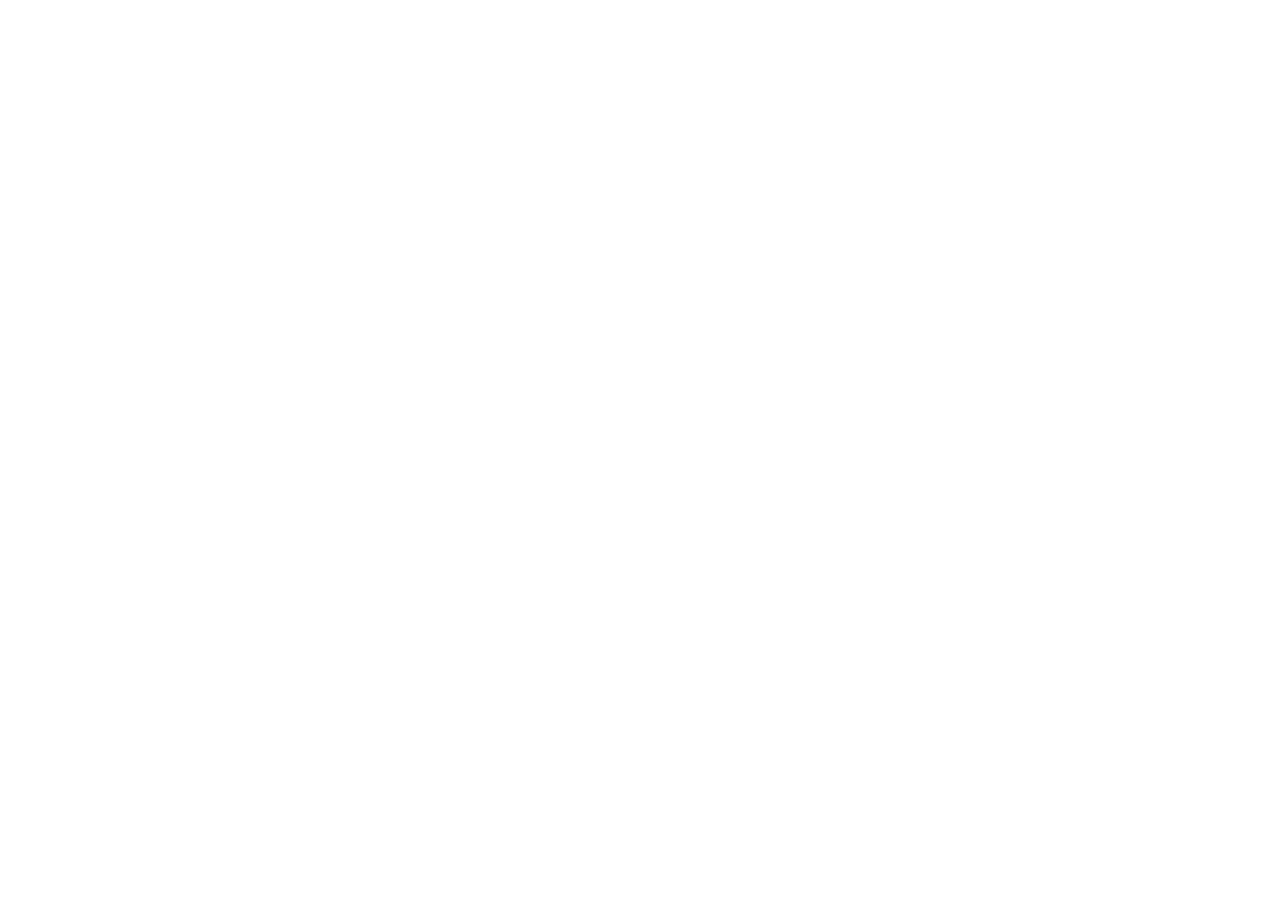
==== index.html @ 77007ce8 "New repo" ====
<!DOCTYPE html>
<html lang="en">
<head>
    <meta charset="UTF-8">
    <meta http-equiv="X-UA-Compatible" content="IE=edge">
    <meta name="viewport" content="width=device-width, initial-scale=1.0">
    <link href="https://cdn.jsdelivr.net/npm/bootstrap@5.0.0-beta2/dist/css/bootstrap.min.css" rel="stylesheet" integrity="sha384-BmbxuPwQa2lc/FVzBcNJ7UAyJxM6wuqIj61tLrc4wSX0szH/Ev+nYRRuWlolflfl" crossorigin="anonymous">
    <title>Document</title>
</head>
<body>
    
</body>
</html>
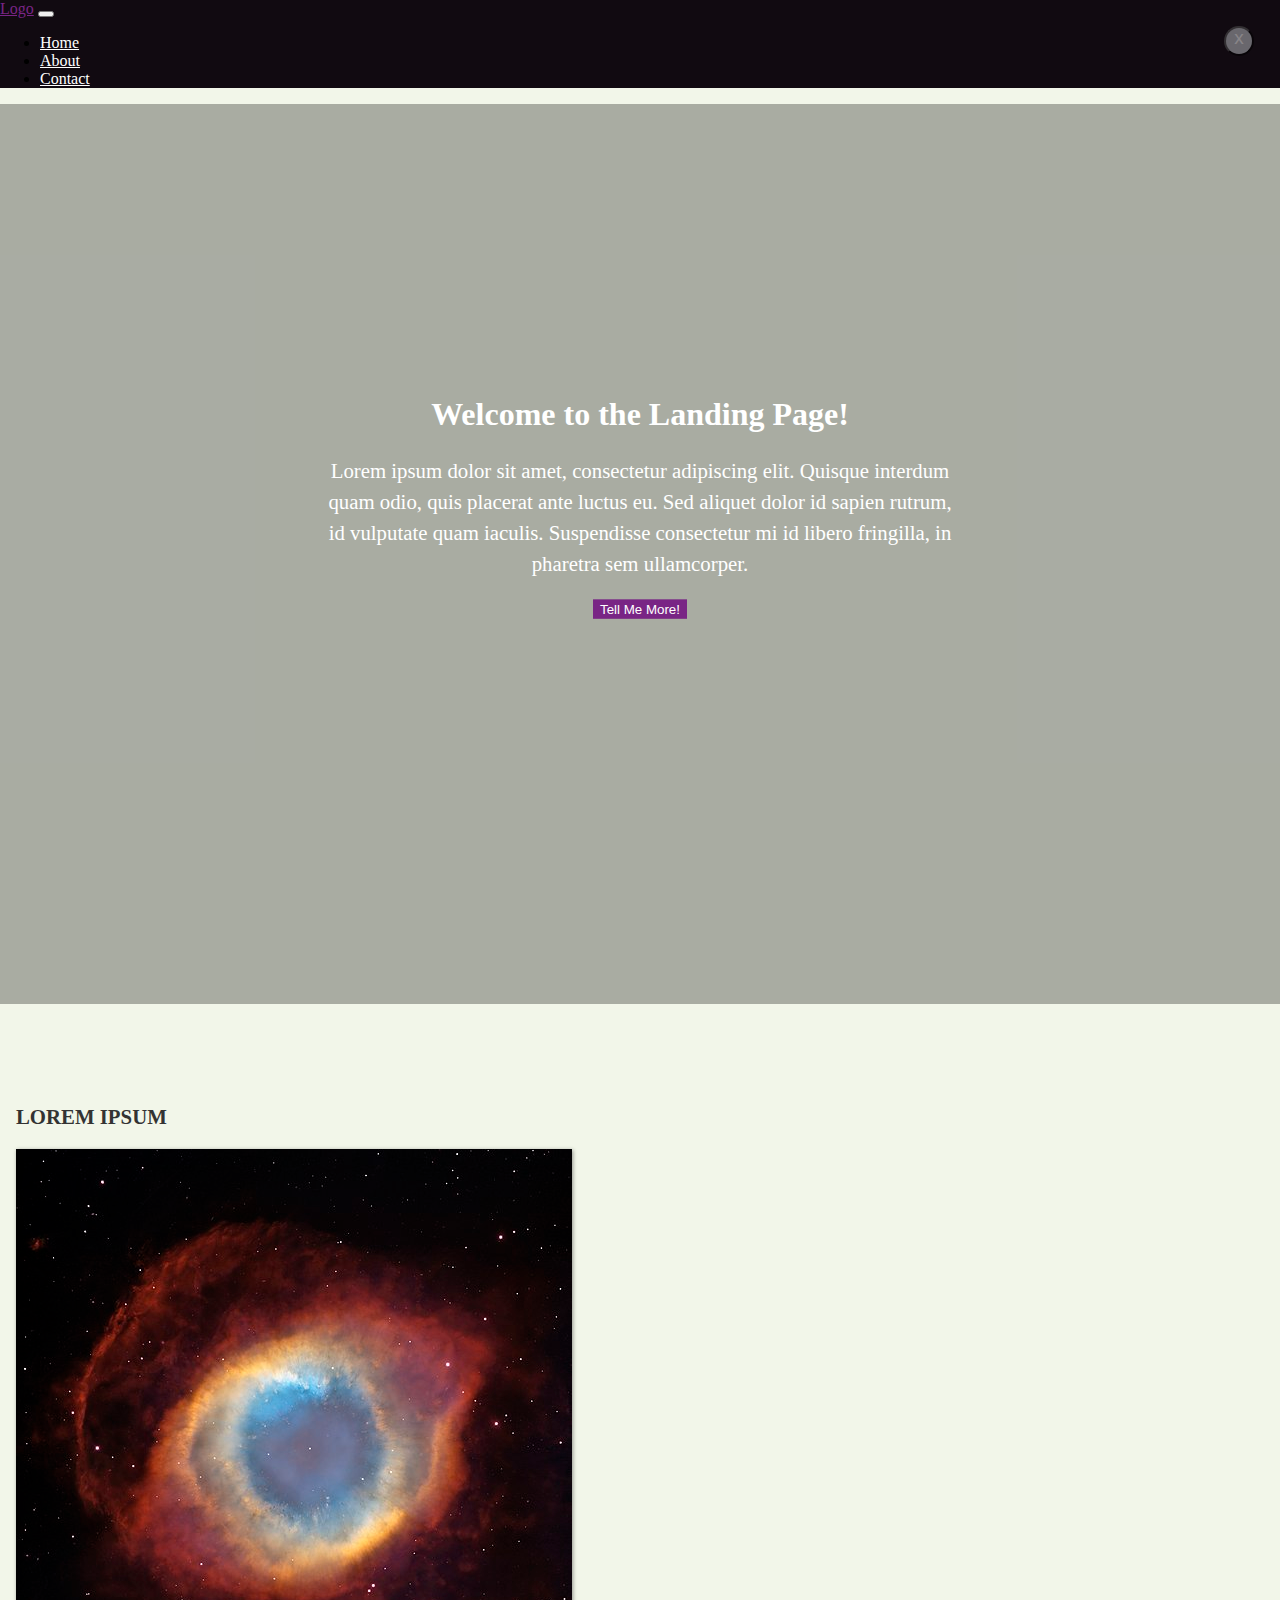
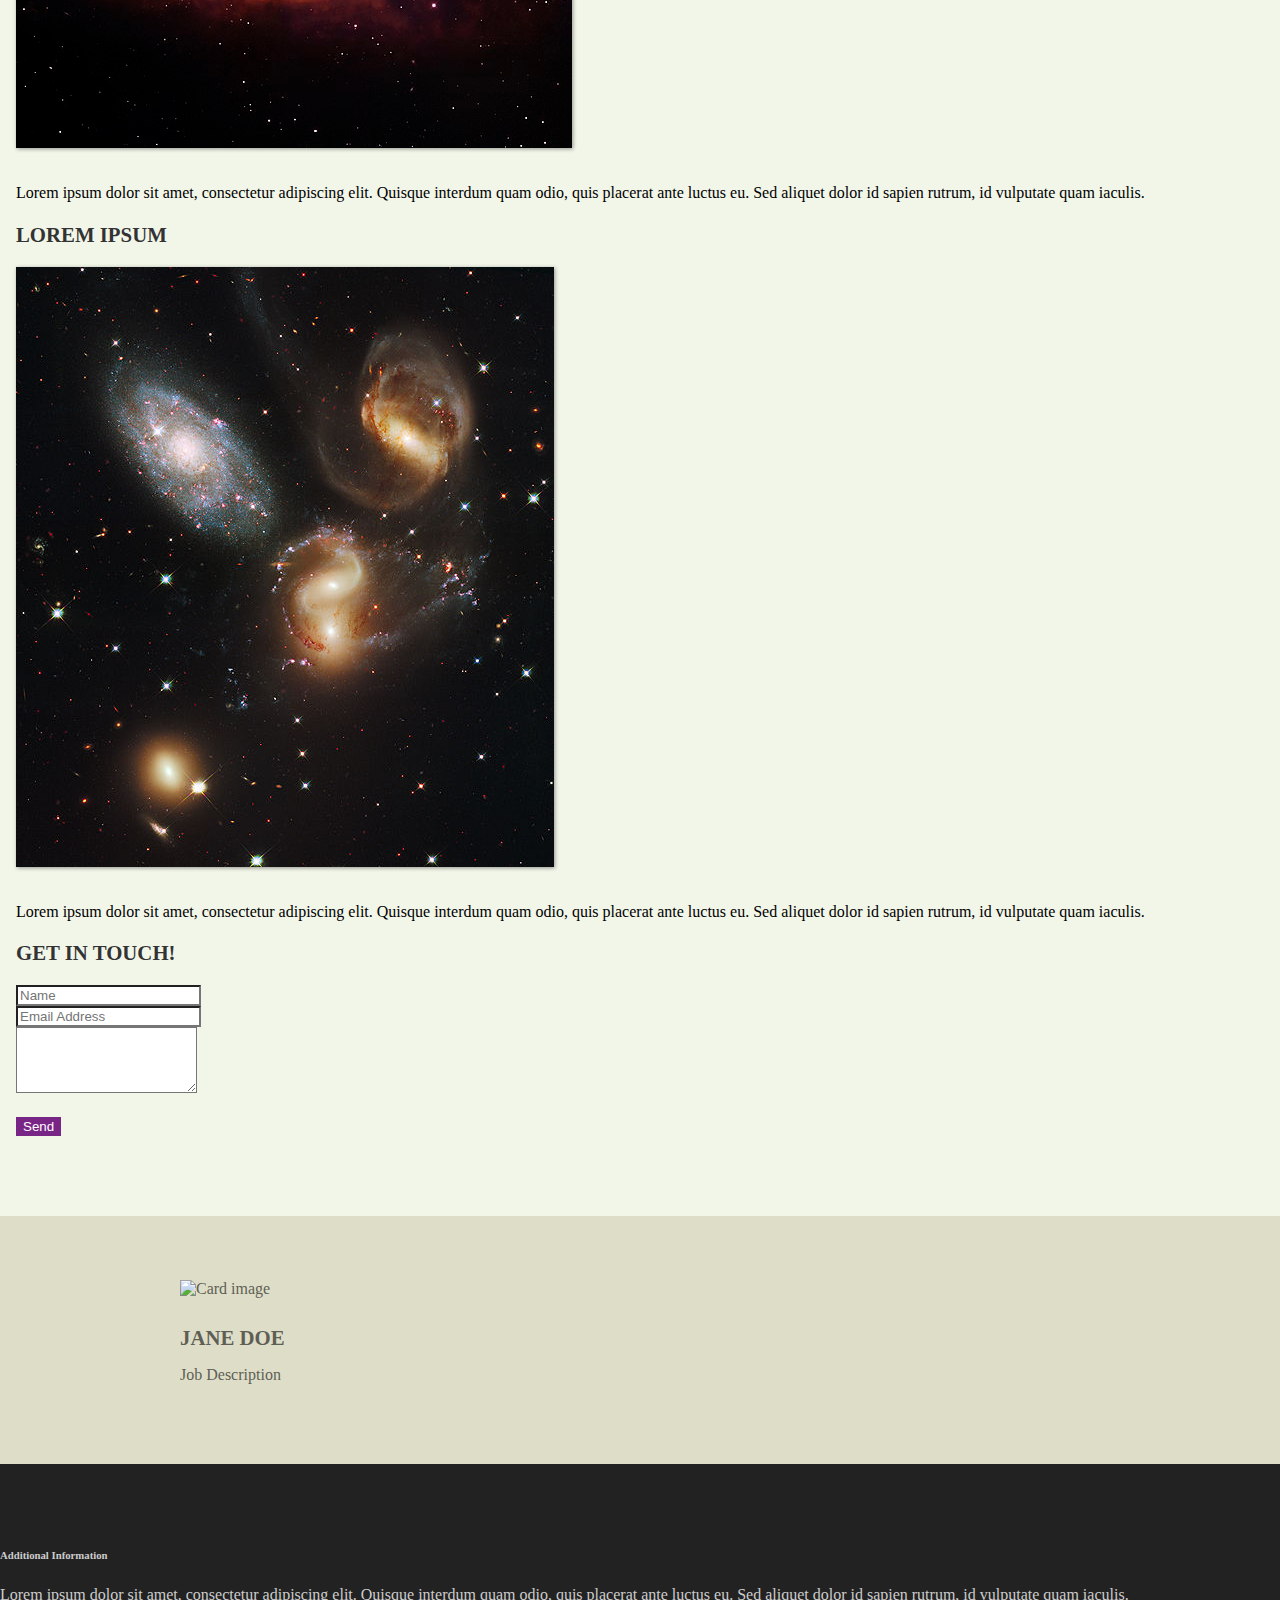
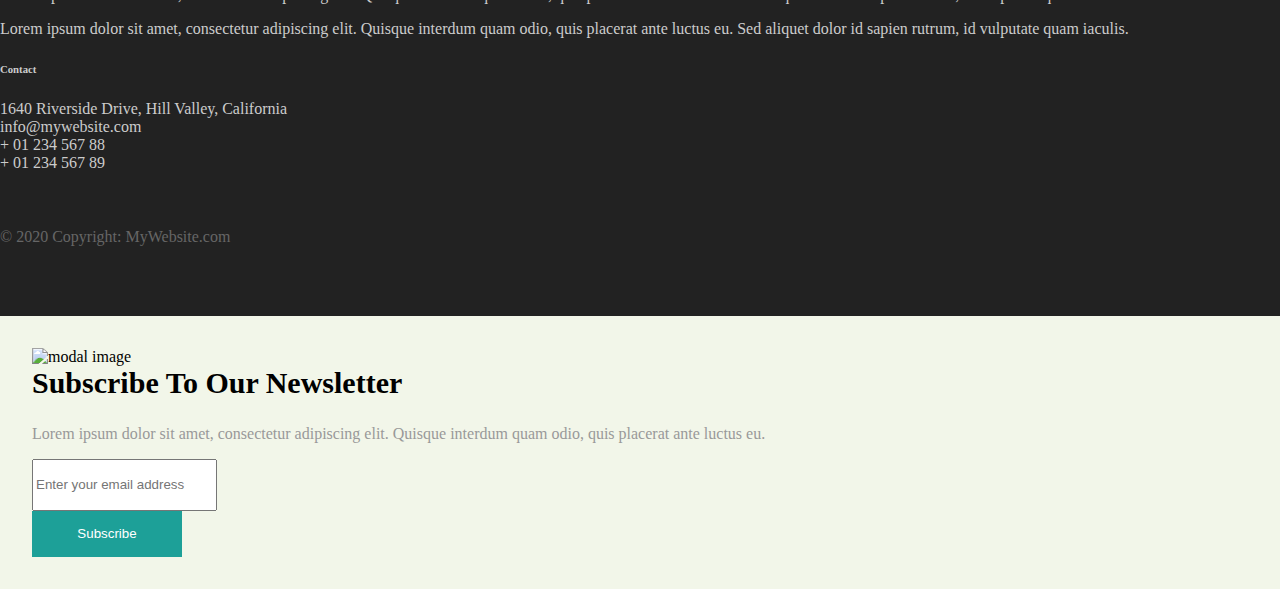
==== commit 06dcfcf3: "Bootstrap bad" ====
--- a/index.html
+++ b/index.html
@@ -1,13 +1,149 @@
 <!DOCTYPE html>
 <html lang="en">
+
 <head>
     <meta charset="UTF-8">
     <meta http-equiv="X-UA-Compatible" content="IE=edge">
     <meta name="viewport" content="width=device-width, initial-scale=1.0">
-    <link href="https://cdn.jsdelivr.net/npm/bootstrap@5.0.0-beta2/dist/css/bootstrap.min.css" rel="stylesheet" integrity="sha384-BmbxuPwQa2lc/FVzBcNJ7UAyJxM6wuqIj61tLrc4wSX0szH/Ev+nYRRuWlolflfl" crossorigin="anonymous">
+    <link href="https://cdn.jsdelivr.net/npm/bootstrap@5.0.0-beta2/dist/css/bootstrap.min.css" rel="stylesheet"
+        integrity="sha384-BmbxuPwQa2lc/FVzBcNJ7UAyJxM6wuqIj61tLrc4wSX0szH/Ev+nYRRuWlolflfl" crossorigin="anonymous">
+    <link href="styles/main.css" type="text/css" rel="stylesheet">
     <title>Document</title>
 </head>
+
 <body>
-    
+    <nav class="navbar navbar-expand-md">
+        <a class="navbar-brand" href="#">Logo</a>
+        <button class="navbar-toggler navbar-dark" type="button" data-toggle="collapse" data-target="#main-navigation">
+            <span class="navbar-toggler-icon"></span>
+        </button>
+        <div class="collapse navbar-collapse" id="main-navigation">
+            <ul class="navbar-nav">
+                <li class="nav-item">
+                    <a class="nav-link" href="#">Home</a>
+                </li>
+                <li class="nav-item">
+                    <a class="nav-link" href="about.html">About</a>
+                </li>
+                <li class="nav-item">
+                    <a class="nav-link" href="#">Contact</a>
+                </li>
+            </ul>
+        </div>
+    </nav>
+    <header class="page-header header container-fluid">
+        <div class='overlay'>
+            <div class="description">
+                <h1>Welcome to the Landing Page!</h1>
+                <p>Lorem ipsum dolor sit amet, consectetur adipiscing elit. Quisque interdum quam odio,
+                    quis placerat ante luctus eu. Sed aliquet dolor id sapien rutrum, id vulputate quam iaculis.
+                    Suspendisse consectetur mi id libero fringilla, in pharetra sem ullamcorper.</p>
+                <button class="btn btn-outline-secondary btn-lg">Tell Me More!</button>
+            </div>
+        </div>
+    </header>
+    <div class="container features">
+        <div class="row">
+            <div class="col-lg-4 col-md-4 col-sm-12">
+                <h3 class="feature-title">Lorem ipsum</h3>
+                <img src="assets/image-1.jpg" class="img-fluid">
+
+                <p>Lorem ipsum dolor sit amet, consectetur adipiscing elit. Quisque interdum quam
+                    odio, quis placerat ante luctus eu. Sed aliquet dolor id sapien rutrum, id vulputate quam
+                    iaculis.</p>
+            </div>
+
+            <div class="col-lg-4 col-md-4 col-sm-12">
+                <h3 class="feature-title">Lorem ipsum</h3>
+                <img src="assets/image-2.jpg" class="img-fluid">
+                <p>Lorem ipsum dolor sit amet, consectetur adipiscing elit. Quisque interdum quam
+                    odio, quis placerat ante luctus eu. Sed aliquet dolor id sapien rutrum, id vulputate quam
+                    iaculis.</p>
+            </div>
+
+            <div class="col-lg-4 col-md-4 col-sm-12">
+                <h3 class="feature-title">Get in Touch!</h3>
+                <div class="form-group">
+                    <input type="text" class="form-control" placeholder="Name" name="">
+                </div>
+                <div class="form-group">
+                    <input type="email" class="form-control" placeholder="Email Address" name="email">
+                </div>
+                <div class="form-group">
+                    <textarea class="form-control" rows="4"></textarea>
+                </div>
+                <input type="submit" class="btn btn-secondary btn-block" value="Send" name="">
+            </div>
+        </div>
+    </div>
+    <div class="background">
+        <div class="container team">
+            <div class="row">
+                <div class="card col-lg-3 col-md-3 col-sm-4 text-center">
+                    <img class="card-img-top rounded-circle" src="images/team-image-1.png" alt="Card image">
+                    <div class="card-body">
+                        <h4 class="card-title">Jane Doe</h4>
+                        <p class="card-text">Job Description</p>
+                    </div>
+                </div>
+            </div>
+        </div>
+    </div>
+    <footer class="page-footer">
+        <div class="container">
+            <div class="row">
+                <div class="col-lg-8 col-md-8 col-sm-12">
+                    <h6 class="text-uppercase font-weight-bold">Additional Information</h6>
+                    <p>Lorem ipsum dolor sit amet, consectetur adipiscing elit. Quisque
+                        interdum quam odio, quis placerat ante luctus eu. Sed aliquet dolor id sapien rutrum,
+                        id vulputate quam iaculis.</p>
+
+                    <p>Lorem ipsum dolor sit amet, consectetur adipiscing elit. Quisque
+                        interdum quam odio, quis placerat ante luctus eu. Sed aliquet dolor id sapien rutrum,
+                        id vulputate quam iaculis.</p>
+                </div>
+                <div class="col-lg-4 col-md-4 col-sm-12">
+                    <h6 class="text-uppercase font-weight-bold">Contact</h6>
+                    <p>1640 Riverside Drive, Hill Valley, California
+
+                        <br />info@mywebsite.com
+                        <br />+ 01 234 567 88
+                        <br />+ 01 234 567 89
+                    </p>
+                </div>
+                <div>
+                    <div class="footer-copyright text-center">© 2020 Copyright: MyWebsite.com</div>
+    </footer>
+    <script src="scripts/main.js"></script>
+    <script src="https://cdn.jsdelivr.net/npm/bootstrap@5.0.0-beta2/dist/js/bootstrap.bundle.min.js"
+        integrity="sha384-b5kHyXgcpbZJO/tY9Ul7kGkf1S0CWuKcCD38l8YkeH8z8QjE0GmW1gYU5S9FOnJ0"
+        crossorigin="anonymous"></script>
+    <script src="https://code.jquery.com/jquery-3.5.1.js"
+        integrity="sha256-QWo7LDvxbWT2tbbQ97B53yJnYU3WhH/C8ycbRAkjPDc=" crossorigin="anonymous"></script>
+    <div id="demo-modal" class="modal fade">
+        <div class="modal-dialog modal-lg modal-dialog-centered">
+            <div class="modal-content">
+                <div class="modal-header">
+                    <img class="rounded-circle mx-auto" src="images/email-icon.png" alt="modal image">
+                    <button type="button" class="close" data-dismiss="modal" aria-label="close">
+                        <span>x</span>
+                    </button>
+                </div>
+                <div class="modal-body text-center">
+                    <h4>Subscribe to our newsletter</h4>
+                    <p>Lorem ipsum dolor sit amet, consectetur adipiscing elit. Quisque interdum quam
+                        odio, quis placerat ante luctus eu.</p>
+                    <div class="input-group">
+
+                        <input type="email" class="form-control" placeholder="Enter your email address" name="email">
+                        <div class="input-group-append">
+                            <input type="submit" class="btn" value="Subscribe">
+                        </div>
+                    </div>
+                </div>
+            </div>
+        </div>
+    </div>
 </body>
+
 </html>--- a/styles/main.css
+++ b/styles/main.css
@@ -0,0 +1,223 @@
+body {
+  padding: 0;
+  margin: 0;
+  background: #f2f6e9;
+}
+
+.navbar {
+  background: #110a11;
+}
+
+.nav-link,
+.navbar-brand {
+  color: #fff;
+  cursor: pointer;
+}
+
+.nav-link {
+  margin-right: 1em !important;
+}
+
+.navbar-brand:hover {
+  color: rgb(121, 37, 133);
+}
+
+.nav-link:hover {
+  color: rgb(121, 37, 133);
+}
+
+.navbar-collapse {
+  justify-content: flex-end;
+}
+
+.header {
+  background-image: url("../assets/index-background.jpg");
+  background-size: cover;
+  background-position: center;
+  position: relative;
+  height: 100vh;
+}
+
+.overlay {
+  position: absolute;
+  min-height: 100%;
+  min-width: 100%;
+  left: 0;
+  top: 0;
+  background: rgba(0, 0, 0, 0.3);
+}
+
+.description {
+  left: 50%;
+  position: absolute;
+  top: 45%;
+  transform: translate(-50%, -55%);
+  text-align: center;
+}
+
+.description h1 {
+  color: #fff;
+}
+
+.description p {
+  color: #fff;
+  font-size: 1.3rem;
+  line-height: 1.5;
+}
+
+.description button {
+  border: 1px solid rgb(121, 37, 133);
+  background: rgb(121, 37, 133);
+  border-radius: 0;
+  color: #fff;
+}
+
+.description button:hover {
+  border: 1px solid rgb(121, 37, 133);
+  background: #fff;
+  color: rgb(121, 37, 133);
+}
+
+.features {
+  margin: 4em auto;
+  padding: 1em;
+  position: relative;
+}
+.feature-title {
+  color: #333;
+  font-size: 1.3rem;
+  font-weight: 700;
+  margin-bottom: 20px;
+  text-transform: uppercase;
+}
+.features img {
+  -webkit-box-shadow: 1px 1px 4px rgba(0, 0, 0, 0.4);
+  -moz-box-shadow: 1px 1px 4px rgba(0, 0, 0, 0.4);
+  box-shadow: 1px 1px 4px rgba(0, 0, 0, 0.4);
+  margin-bottom: 16px;
+}
+
+.features .form-control,
+.features input {
+  border-radius: 0;
+}
+.features .btn {
+  background-color: rgb(121, 37, 133);
+  border: 1px solid rgb(121, 37, 133);
+  color: #fff;
+  margin-top: 20px;
+}
+.features .btn:hover {
+  background-color: #fff;
+  border: 1px solid rgb(121, 37, 133);
+  color: rgb(121, 37, 133);
+}
+
+.background {
+  background: #dedec8;
+  padding: 4em 0;
+}
+.team {
+  color: #5e5e55;
+
+  padding: 0 180px;
+}
+.team .card-columns {
+  -webkit-column-count: 4;
+  -moz-column-count: 4;
+  column-count: 4;
+}
+.team .card {
+  background: none;
+  border: none;
+}
+.team .card-title {
+  font-size: 1.3rem;
+  margin-bottom: 0;
+  text-transform: uppercase;
+}
+
+.page-footer {
+  background-color: #222;
+  color: #ccc;
+  padding: 60px 0 30px;
+}
+.footer-copyright {
+  color: #666;
+
+  padding: 40px 0;
+}
+
+@media (max-width: 575.98px) {
+  .description {
+    left: 0;
+    padding: 0 15px;
+    position: absolute;
+    top: 10%;
+    transform: none;
+    text-align: center;
+  }
+  .description h1 {
+    font-size: 2em;
+  }
+  .description p {
+    font-size: 1.2rem;
+  }
+  .features {
+    margin: 0;
+  }
+}
+
+#demo-modal .modal-content {
+  border-radius: 0;
+  padding: 2rem;
+}
+#demo-modal .modal-header {
+  border-bottom: none;
+}
+#demo-modal h4 {
+  color: #000;
+  font-size: 30px;
+  margin: 0 0 25px;
+  font-weight: bold;
+  text-transform: capitalize;
+}
+#demo-modal .close {
+  background: #c0c3c8;
+  border-radius: 50%;
+  color: #fff;
+  font-size: 19px;
+  font-weight: normal;
+  height: 30px;
+  opacity: 0.5;
+  padding: 0;
+  position: absolute;
+  right: 26px;
+
+  text-align: center;
+  top: 26px;
+  width: 30px;
+}
+#demo-modal .close span {
+  position: relative;
+  top: -3px;
+}
+#demo-modal .modal-body p {
+  color: #999;
+}
+#demo-modal .form-control,
+#demo-modal .btn {
+  min-height: 46px;
+}
+#demo-modal .btn {
+  background-color: #1da098;
+  border: none;
+  color: #fff;
+  min-width: 150px;
+  transition: all 0.4s;
+}
+
+#demo-modal .btn:hover,
+#demo-modal .btn:focus {
+  background-color: #12968d;
+}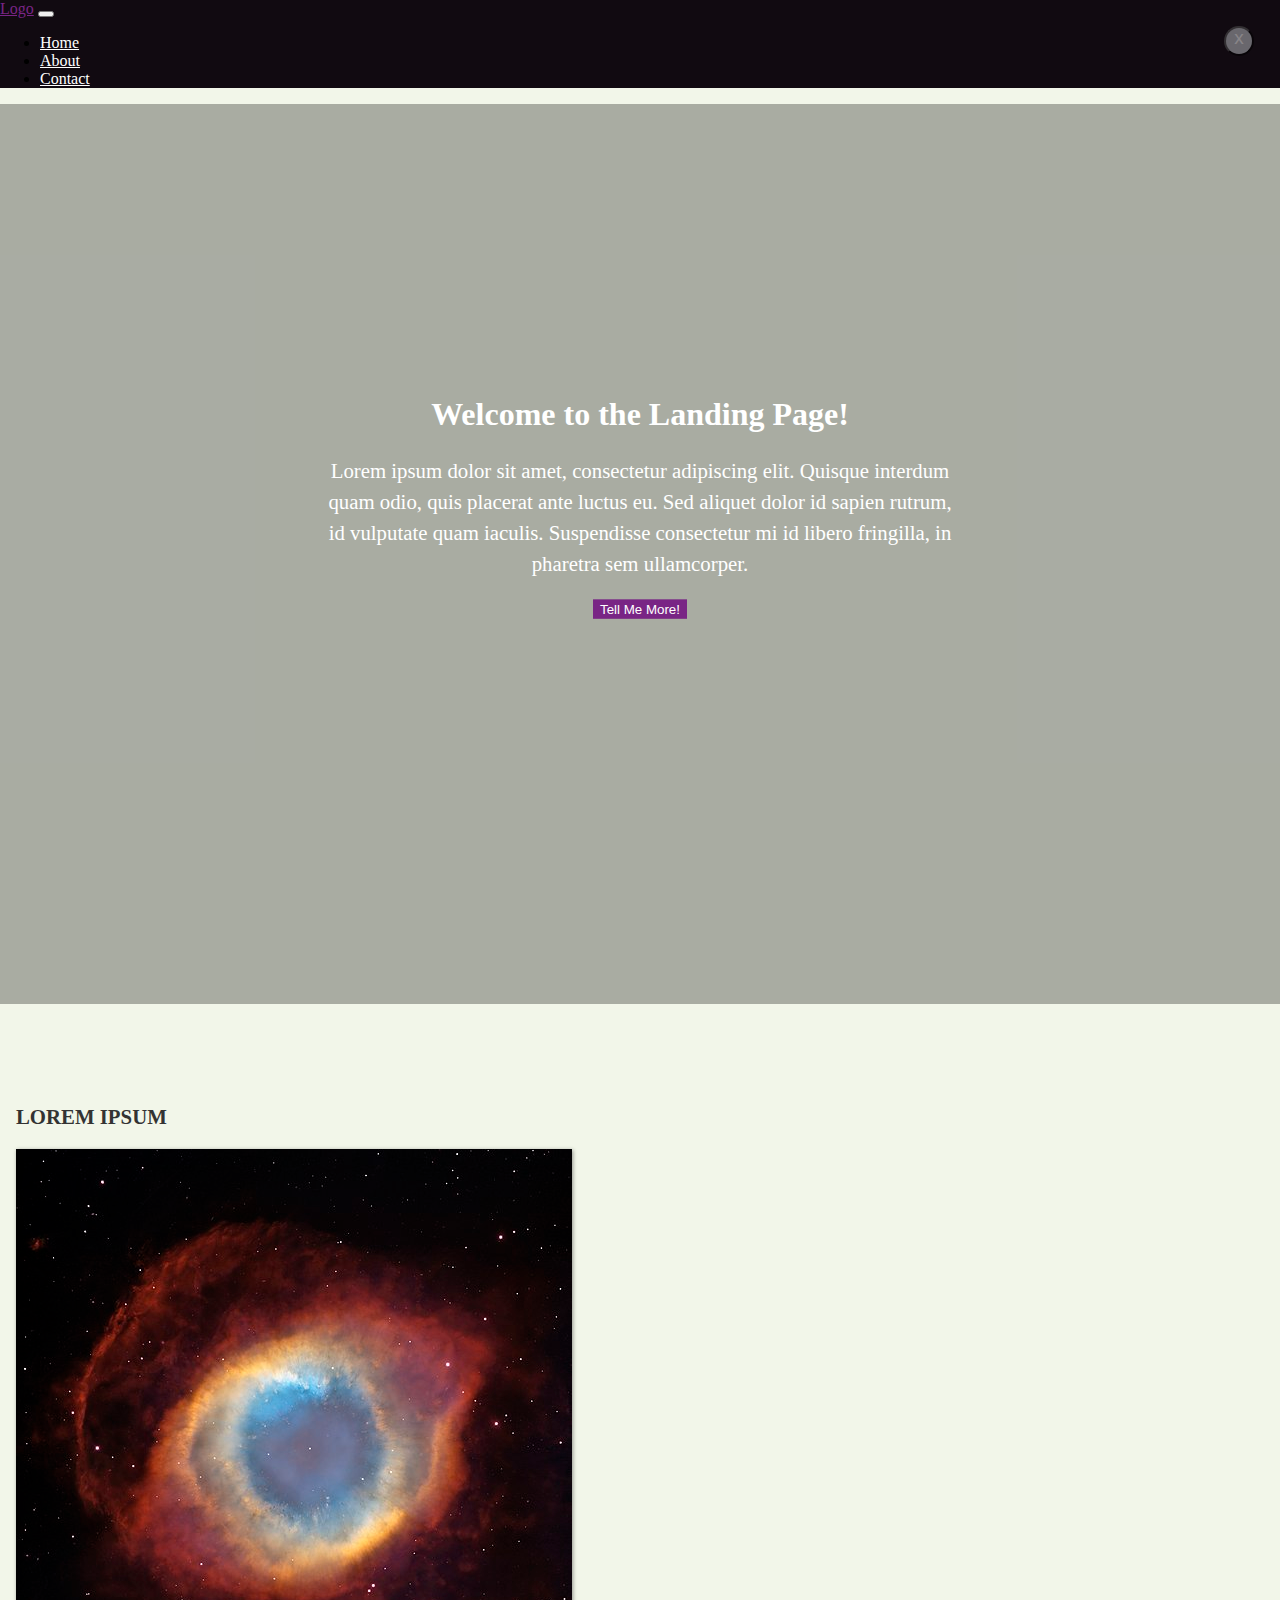
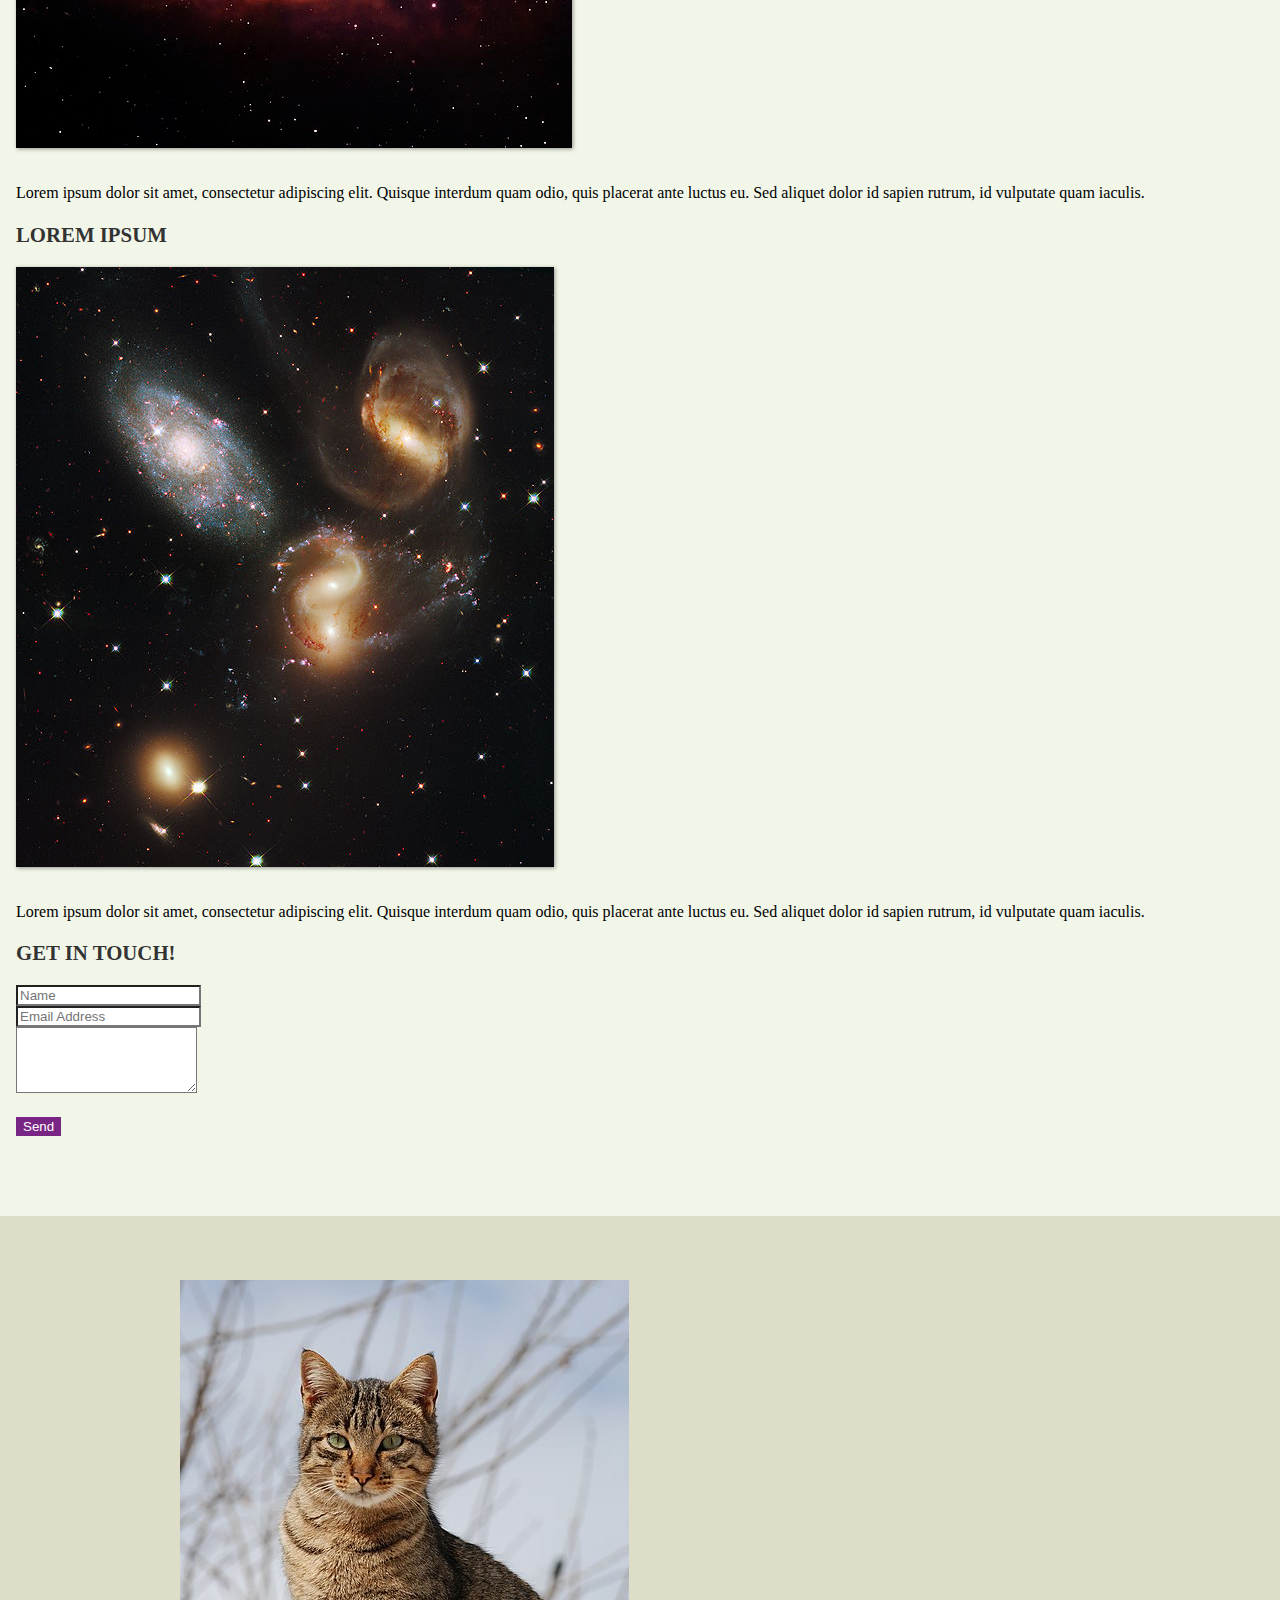
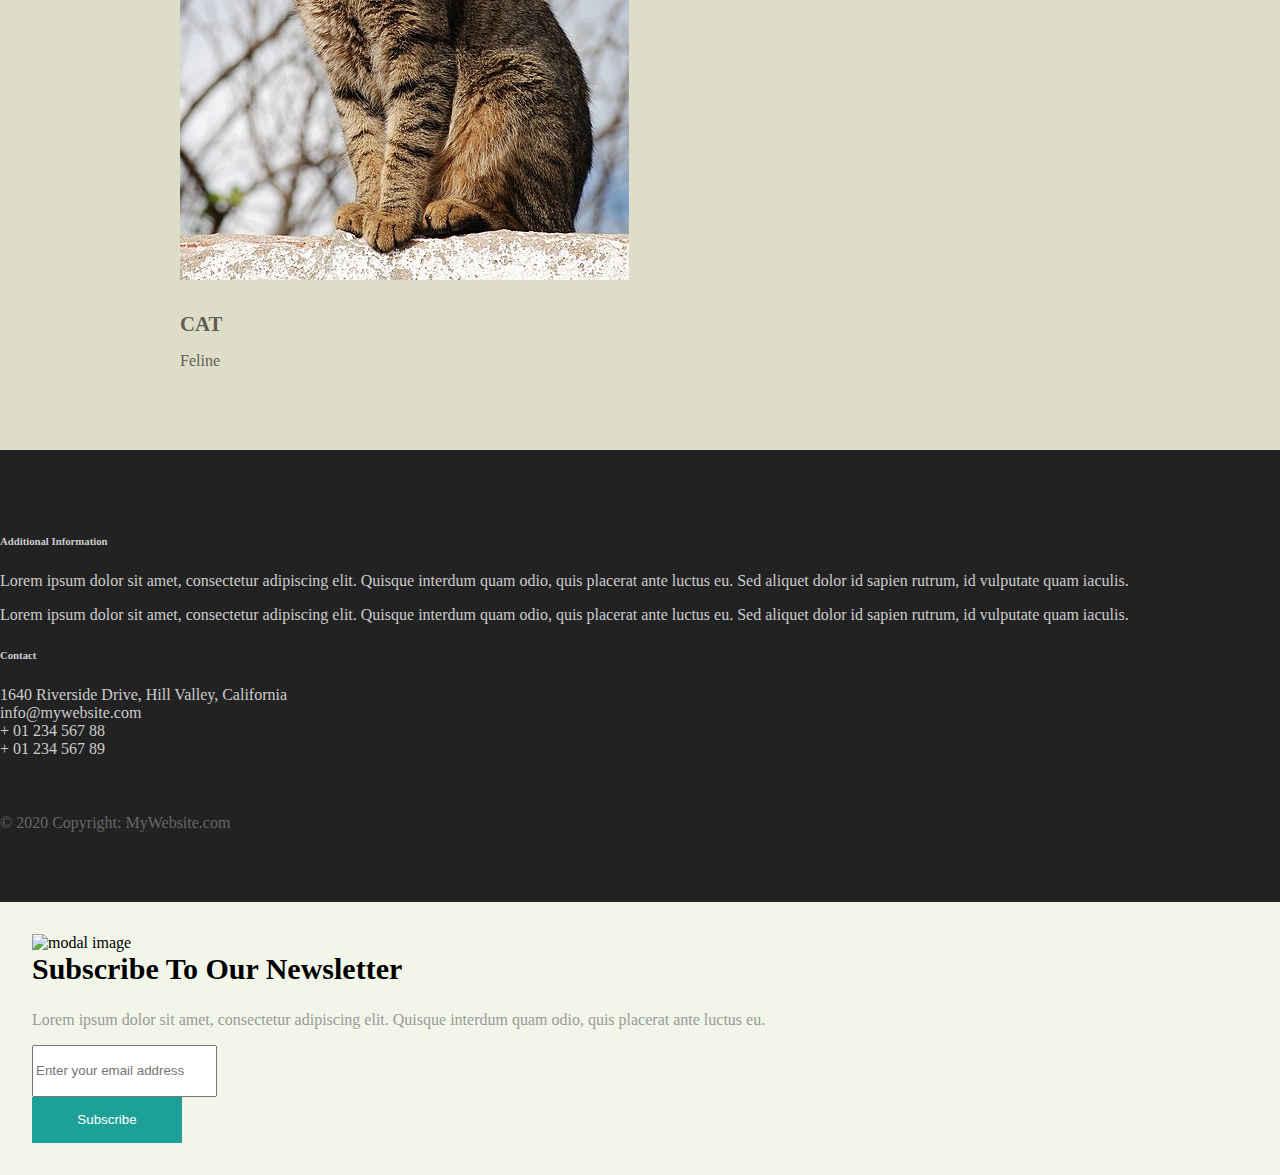
==== commit 7f3e26e0: "Added cat" ====
--- a/index.html
+++ b/index.html
@@ -80,10 +80,10 @@
         <div class="container team">
             <div class="row">
                 <div class="card col-lg-3 col-md-3 col-sm-4 text-center">
-                    <img class="card-img-top rounded-circle" src="images/team-image-1.png" alt="Card image">
+                    <img class="card-img-top rounded-circle" src="assets/cat.jpg" alt="Card image">
                     <div class="card-body">
-                        <h4 class="card-title">Jane Doe</h4>
-                        <p class="card-text">Job Description</p>
+                        <h4 class="card-title">Cat</h4>
+                        <p class="card-text">Feline</p>
                     </div>
                 </div>
             </div>
